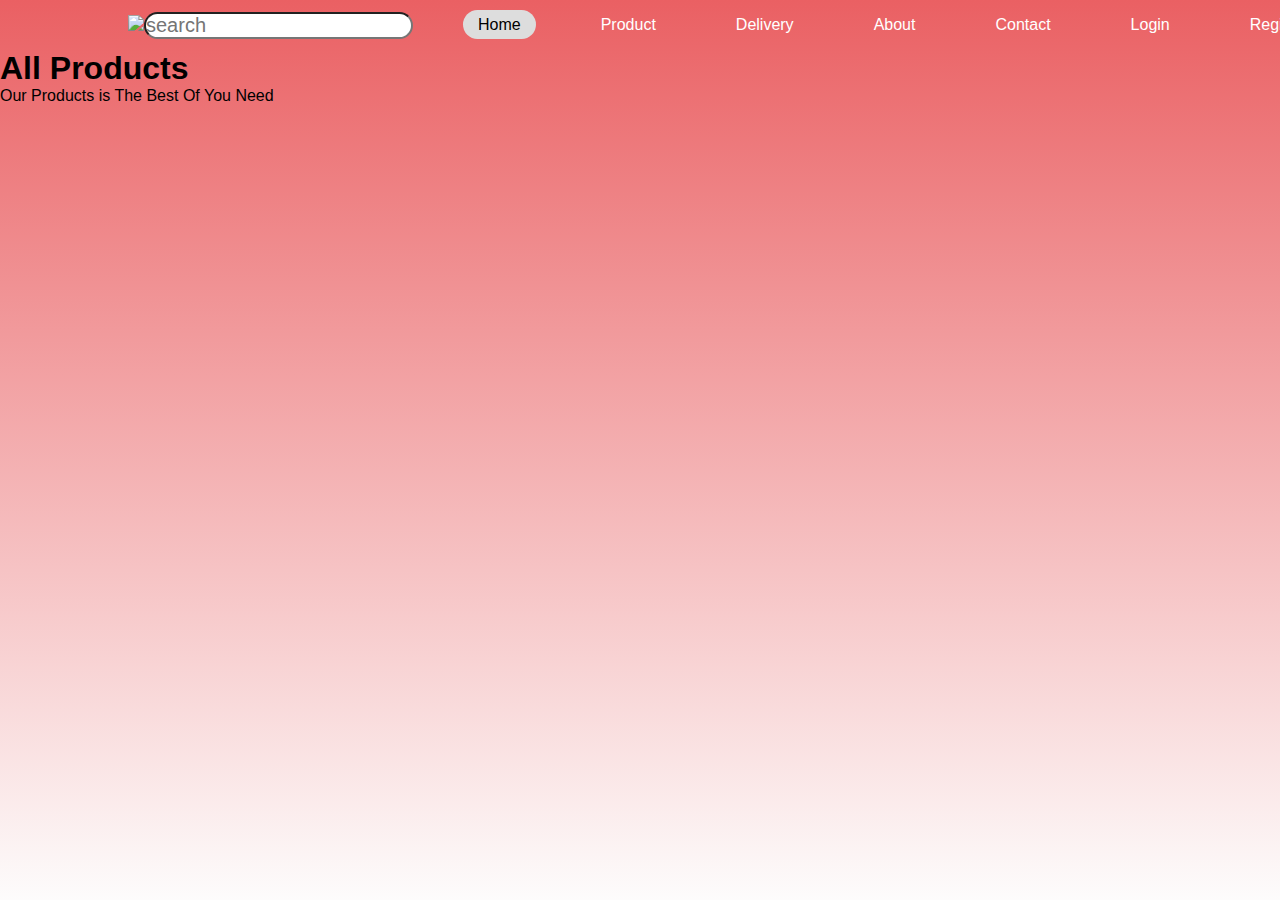
==== E-Commerce/index.html @ 5e14a649 "add the project" ====
<!DOCTYPE html>
<html lang="en">
<head>
    <meta charset="UTF-8">
    <meta name="viewport" content="width=device-width, initial-scale=1.0">
    <title>eCommerce</title>
          <!------------------loading---------------------->

     <link rel="stylesheet" href="css/loadingpage.css"> 
      <!------------------header   ---------------------->
      <link rel="stylesheet" href="style3.css">
      <link rel="stylesheet" href="style.css">
  <!------------------   footer---------------------->
      <link rel="stylesheet" href="footer.css" >
    <!--------------------bootstrap---------------------->
    
    <link href="https://cdn.jsdelivr.net/npm/bootstrap@5.2.1/dist/css/bootstrap.min.css" rel="stylesheet" integrity="sha384-iYQeCzEYFbKjA/T2uDLTpkwGzCiq6soy8tYaI1GyVh/UjpbCx/TYkiZhlZB6+fzT" crossorigin="anonymous">
    <script src="https://cdn.jsdelivr.net/npm/bootstrap@5.2.1/dist/js/bootstrap.bundle.min.js" integrity="sha384-u1OknCvxWvY5kfmNBILK2hRnQC3Pr17a+RTT6rIHI7NnikvbZlHgTPOOmMi466C8" crossorigin="anonymous"></script>
     
 
    <!------------------------fontawesome------------------------->
    <link rel="stylesheet" href="https://cdnjs.cloudflare.com/ajax/libs/font-awesome/6.2.0/css/all.min.css">
 <link rel="stylesheet" href="css/slider.css">  

</head>
<body onload="/*setTimeout(loadpage,1000)*/">      
		<!---loading page---------------------------------->
        <!---- 
	 
     <div id="loadpage_parts1">   
		</div>
		<div id="loadpage_parts2">
		</div>
		<div id="loadpage_parts3">
		</div>
		<div id="loadpage_parts4">
        </div>		 
			
		<script src="js/loadingpage.js"></script>
        --->
    
    <!----------------------header-------------------------------->
    <header id="header">
      
  </header>
    <!----------------slider------------------------------->
    <section id="section_slider">
   
    </section>
    <!-------------------------------------products------------------------------------------------>
    <section id="section_products" class="text-center m-5">
        <h1 >All Products</h1>
        <p  >
          Our Products is The Best Of You Need
         </p>
         <div class="  text-center">
          <div id="products" class="row  p-0 m-0 justify-content-center   ali">
     
           </div>
        </div>

      </section>
      <section id="one_product">

      </section>
<!----------------------------------------footer-------------------------------------------------->
 
     <footer id="footer">
    
    
     </footer>
    <script>
         
       
    /******************************************************var getdata***************/
            var xhttp= new XMLHttpRequest();
            xhttp.onreadystatechange=function(){
                if(this.readyState==4 && this.status==200)
                {
                      localStorage.setItem("myjson", this.responseText);
                }                
            }
          
            xhttp.open("GET","https://dummyjson.com/products",true);
            xhttp.send(); 


            let datajson=JSON.parse(localStorage.getItem("myjson"));
            console.log(datajson);
            
           /*************************header***************************/
           var header=    ` <div id='logoWrapper'>
          <img id='logo' src="http://www.userlogos.org/files/logos/ArkAngel06/Amazon.png" />
          </div>
          <input type="text" placeholder="search" class="inptext"/>
          <ul>
              
               <li><a href="#" class="active">Home</a></li>   
               <li><a href="#">Product</a></li>   
               <li><a href="#">Delivery</a></li>   
               <li><a href="#">About</a></li>    
               <li><a href="#">Contact</a></li>     
               <li><a href="#">Login</a></li>     
               <li><a href="#">Register</a></li>    
                  

              
          </ul>`;
          setheader=()=>{
            document.getElementById("header").innerHTML=header; 

          }
          setheader();

           /************************slider************************/
           var slider=`  <div id="slider" class="carousel slide" data-bs-ride="false">
            <div class="carousel-indicators">
              <button type="button" data-bs-target="#slider" data-bs-slide-to="0" class="active" aria-current="true" aria-label="Slide 1"></button>
              <button type="button" data-bs-target="#slider" data-bs-slide-to="1" aria-label="Slide 2"></button>
              <button type="button" data-bs-target="#slider" data-bs-slide-to="2" aria-label="Slide 3"></button>
              <button type="button" data-bs-target="#slider" data-bs-slide-to="3" aria-label="Slide 4"></button>

            </div>
            <div class="carousel-inner">
              <div class="carousel-item active">
                <img src="${datajson.products[1].thumbnail}" class="d-block w-100" alt="...">
                <div class="carousel-caption d-none d-md-block">
                  <h5>${datajson.products[1].title}</h5>
                  <p>${datajson.products[1].description}</p>
                </div>
              </div>
              <div class="carousel-item">
                <img src="${datajson.products[2].thumbnail}" class="d-block w-100" alt="...">
                <div class="carousel-caption d-none d-md-block">
                  <h5>${datajson.products[2].title}</h5>
                  <p>${datajson.products[2].description}</p>
                </div>
              </div>
              <div class="carousel-item">
                <img src="${datajson.products[3].thumbnail}" class="d-block w-100" alt="...">
                <div class="carousel-caption d-none d-md-block">
                  <h5>${datajson.products[3].title}</h5>
                  <p>${datajson.products[3].description}</p>
                </div>
              </div>
              <div class="carousel-item">
                <img src="${datajson.products[4].thumbnail}" class="d-block w-100" alt="...">
                <div class="carousel-caption d-none d-md-block">
                  <h5>${datajson.products[4].title}</h5>
                  <p>${datajson.products[4].description}</p>
                </div>
              </div>
            </div>
            <button class="carousel-control-prev" type="button" data-bs-target="#slider" data-bs-slide="prev">
              <span class="carousel-control-prev-icon" aria-hidden="true"></span>
              <span class="visually-hidden">Previous</span>
            </button>
            <button class="carousel-control-next" type="button" data-bs-target="#slider" data-bs-slide="next">
              <span class="carousel-control-next-icon" aria-hidden="true"></span>
              <span class="visually-hidden">Next</span>
            </button>
          </div>`;
          setslider=()=>{
            document.getElementById("section_slider").innerHTML=slider; 

          }
          setslider();
           /*************************products******************************/
           var items="";
           for(var i=0;i<24;i++){            
                    items+=`
                    <div class="col-sm-11 col-md-5 col-lg-3 my-1 ">
                <div class="card   text-light" style="width: 18rem;border: 0px; ">
                    <div class="card-header"style="background-color: #ff9900;">
                      ${datajson.products[i].title} 
                       </div>                                              
                      <div class="card-body m-0 p-0"  >
                        <img src="${datajson.products[i].thumbnail}" class="d-block      
                        alt="..." style="max-width:100%;max-height:10rem;">

                        <h1 class="card-title m-0 p-0"style="font-size:  1rem;"> 
                          <div class="price-eCommerce" > 
                            <div class="line-height-coin">${datajson.products[i].price}</div> 
                            <div class="line-height-integer">$</div> 
                              </div>
                        </h1>
                         
                           <p  class=" m-3"style="color:#3e4551; ">
                            <i class="fa-solid fa-cubes-stacked fa-3x"></i><span class"fs-3 " ><b> ${datajson.products[i].stock}  </b></span> left in stock
                            <br><br>
                         
                            <i class="fa-solid fa-star fa-3x"></i><span class"fs-3 " > <b> ${datajson.products[i].rating}% </b> </span> Rating
                            <br><br>
                           
                           </p>
                           <div class="card-header"style="background-color: #ff9900;" onclick="setpro(${i})">
                            <i class="fa-solid fa-cart-shopping fa-3x"></i> Add To Cart  
                           </div> 
                    </div>
     
                </div>
              </div> 
                    `;
  

           }
           setproducts=()=>{
            document.getElementById("products").innerHTML=items; 

           }
           setproducts();
           hideproducts=()=>{
            document.getElementById("products").innerHTML=""; 

           }
           /*************************footer********************************/
           var footer=`
           <div class="footer site-footer">
        <div class="container">
            <div class="row mb-5">
                <div class="col-md-3 mb-5">
                    <h2>
                        About us
                    </h2>
                    <p>
                        Lorem ipsum dolor sit amet consectetur adipisicing elit. 
                        Nemo officiis dolores et totam doloribus enim aut. Autem minima eius 
                        officia vero, error, cupiditate in commodi dolor dolorum hic assumenda consequuntur.
                    </p>
                    <p>
                        <a href="#">click here to learn more</a>
                    </p>
                </div>
                <div class="col md-3 mb-5">
                    <h2>Contact &amp;Adress    </h2>
                    <ul class="list unstyled footer-link">
                        <li class="d-flex">
                            <span class="me-3">Address:</span><span class="text-white">28 Aveunt Name,
                                city Name,Country Name here
                            </span>
                        </li>
                        <li class="d-flex">
                            <span class="me-3">Telphone:</span><span class="text-white">+20 115 6156165
                            </span>
                        </li>
                        <li class="d-flex">
                            <span class="me-3">Email:</span><span class="text-white">
                                Amazon@gmail.com
                            </span>
                        </li>
                    </ul>
                </div>
                <div class="col-md-3 mb-5">
                    <h2>Quik link</h2>
                    <ul class="list-unstayled footer-link">
                        <li><a href="#">About US</a></li>
                        <li><a href="#">Contact US</a></li>
    
                    </ul>
                </div>
                <div class="col-md-3">
                    <h2>Our Social Media</h2>
                    <ul class="list-unstyled footer-link d-flex">
                        <li><a href="#"><span class="bi bi-facebook m-2"></span></a></li>
                        <li><a href="#"><span class="bi bi-twitter m-2"></span></a></li>
                        <li><a href="#"><span class="bi bi-instagram text-danger m-2"></span></a></li>
                        <li><a href="#"><span class="bi bi-linkedin m-2"></span></a></li>
                        <li><a href="#"><span class="bi bi-youtube text-danger m-2"></span></a></li>
    
                    </ul>
                </div>
            </div>
            <div class="row">
                <div class="col-12 text md-center text-left">
                   <p>CopyRight <i class="bi bi-c-circle"></i> 2022</p>     
                </div>
            </div>
        </div>
    
      </div>
           `;
           setfooter=()=>{
            document.getElementById("footer").innerHTML=footer; 
           }
           setfooter();
           /*****************************one product**********************************************/
        
      setpro=(i)=>{  
         var pro=`
           <div class="container">
        <header>
            <a href="#"><img src="images/logo.png" class="logo"></a>
         <!--   <ul>
                
                     <li><a href="#">Home</a></li> 
                     <li><a href="#">Product</a></li>  
                    <li><a href="#">News</a></li> 
                    <li><a href="#">About</a></li> 
                    <li><a href="#">Contact</a></li> 
                        

                
            </ul>  -->
        </header>
        <div class="content">
            <div class="text">
                <h2>
                  ${datajson.products[i].title} 
                </h2>
                <p>
                  ${datajson.products[i].description}
                </p>
                <h1 class="card-title m-0 p-0"style="font-size:  1rem;"> 
                          <div class="price-eCommerce" > 
                            <div class="line-height-coin">${datajson.products[i].price}</div> 
                            <div class="line-height-integer">$</div> 
                              </div>
                        </h1>
                        <p  class=" m-3"style="color:#3e4551; ">
                            <i class="fa-solid fa-cubes-stacked fa-3x"></i><span class"fs-3 " ><b> ${datajson.products[i].stock}  </b></span> left in stock
                            <br><br>
                         
                            <i class="fa-solid fa-star fa-3x"></i><span class"fs-3 " > <b> ${datajson.products[i].rating}% </b> </span> Rating
                            <br><br>
                <a href="#" onclick="setproducts();hidepro()">All Products</a>
            </div>
            <div class="image">
                <img class="img" src="${datajson.products[i].thumbnail}" >
            </div>
        </div>    
    <div class="icons">
        <img onclick="phones(src);colors('#000')" src="${datajson.products[i].images[0]}">
        <img onclick="phones(src);colors('#247ec8')" src="${datajson.products[i].images[1]}">
        <img onclick="phones(src);colors('#1e1e1e')" src="${datajson.products[i].images[2]}">
        <img onclick="phones(src);colors('#c79b53')" src="${datajson.products[i].images[3]}">



    </div>   
    
    </div>

           `;
           hideproducts();
        document.getElementById("one_product").innerHTML=pro; 

      }
      //setpro();
      hidepro=()=>{
        document.getElementById("one_product").innerHTML=" "; 

      }
    </script>
      <script src="script.js"></script>
</body>
</html>
---- E-Commerce/css/loadingpage.css ----
/*//////////////loading ///////////////////////////////////*/
#loadpage_parts1
{
width:100%;
height:25%;
z-index:3000;
background-color:#131921;
position:fixed;
top:0%;
}
#loadpage_parts2
{
width:100%;
height:25%;
z-index:3000;
background-color:#131921;
position:fixed;
top:24%;
}
#loadpage_parts3
{
width:100%;
height:25%;
z-index:3000;
background-color:#131921;
position:fixed;
top:49%;
}
#loadpage_parts4
{
width:100%;
height:26%;
z-index:3000;
background-color:#131921;
position:fixed;
top:74%;
}
---- E-Commerce/style3.css ----
*{
    margin: 0;
    padding: 0;
}
body{
    background: linear-gradient(rgb(234, 96, 99),rgb(253, 252, 252));
height: 100vh;
font-family: 'Courier New', Courier, monospace;
}
.topHalf{
  display: flex;
  align-items: center;
  margin: 20px;
  justify-content: space-between;
}
a{
    text-decoration: none;
    color: white;
}
header{
    display: flex;
    justify-content: space-between;
    align-items: center;
    margin: 25px;
    height: 50px;
}
header .inptext{
 font-size: 20px; 
 margin-right:10px;
 border-radius: 20px;
 
}
header ul{
    display: flex;
    justify-content: center;
    align-items: center;
    list-style: none;
    text-decoration: none;
    color: #ddd;
}
header ul li{
    margin-left: 30px;
}
header ul li a{
    padding: 6px 15px;
    list-style: none;
}
header ul li a:hover,.active{
    border-radius: 15px;
    
    background-color: #ddd;
  color: black;
}
---- E-Commerce/style.css ----
*{
    padding: 0;
    margin: 0;
    font-family: sans-serif;
}
.container{
    background-color: black;
    min-width: 100vh;
    width: 100%;
    overflow: hidden;
    position: relative;
}
header{
    display: flex;
    justify-content: space-between;
width: 80%;
margin: auto;
align-items: center;    
}
.logo{
    width: 40px;
}
ul li{
    display: inline-block;
}
ul li a{
    color:#fff;
    text-decoration: none;
    margin: 0 10px;
}
/* content */
.content{
    display: flex;
    justify-content: space-between;
    align-items: center;
    width: 80%;
    margin: auto;
    overflow: hidden;

}
.content .text{
    width: 40%;
    color: #fff;
}
.content .text h2{
    font-size: 40px;
    text-transform: uppercase;

}
.content .text p{
    font-size: 18px;
    margin: 20px 0;
}
.content .text a{
    text-decoration: none;
    background-color: #fff;
    color: black;
    padding: 8px 15px;
    border-radius:20px ;
}
.content .image{
    width: 30%;

}

.content .image img{
width: auto;
}
.icons{
    position: absolute;
    bottom: 20px;
    left: 50%;
    transform: translateX(-50%);
}
.icons img{
    width: 50px;
    transition: 0.5s;
    cursor: pointer;
}
.icons img:hover{
    transform: scale(1.2);
}
---- E-Commerce/footer.css ----
/* footer section */
.section-subscribe{
padding: 5em 0;
}
.form-control{
    outline: none;
    box-shadow: none!important;
    height: 50px;
}
.form-control:focus{
    box-shadow: 0 3px 10px -2px rgba(0, 0, 0, .2)!important;
}   
.form-control:focus,.form-control:active{
    outline: none;
}
.btn{
    box-shadow: 0 3px 10px -2px rgba(0, 0, 0, .2)!important;
}
.btn.btn-secondary{
    color: #fff;
    border-width: 2px ;
    background: #bc5148;
    border-color: #bc5148;
    padding: 10px;
}
.heading{
    color: black;
}
.site-footer{
    padding: 5em 0;
    background: #212020d6;
    font-size: 14px;
    color: #fffcfc;

}
.site-footer p:last-child{
    margin-bottom: 0;
}
.site-footer a{
    color: #ffc017;
    border-bottom: 1px;


}
.site-footer a:hover{
color: #fff;
border-bottom: 1px solid rgba(255, 255, 255, 0.2);
}
.site-footer h2{
    font-size: 22px;
    margin-bottom: 28px;
    letter-spacing: .05em;
    color: #fff;
}
.site-footer .footer-link li{
    line-height: 1.5;
    margin-bottom: 15px;
}
.footer-social a{
    line-height: 0;
    border-radius: 50%;
    margin: 0 5px 5px 0;
    border: 1px solid rgba(255, 255, 255, 0.1);
    width: 30px;
    height: 30px;
    text-align: center;
    display: inline-block;
}
.footer-social a:hover{
    background: #fff;
    border-color:#fff ;
    color: black;
}
.footer-social .fa{
    margin-top: 6px;
}
---- E-Commerce/css/slider.css ----
.carousel .carousel-indicators button {
    width: 10px;
   height: 10px;
   border-radius: 100%;
 }
 .carousel img{
    max-height: 400px;
 }

 /***************************************************/
 .price-eCommerce{
   display:flex;
   font-size:  2rem;
   font-weight: bold;
 justify-content: center;      background-image: linear-gradient(white, #ededed );
    
   color: black;
}
.line-height-coin{
   line-height: 2;
    align-self: center;   
}
.line-height-integer{
   line-height: 1;
   font-size: 7rem;
   align-self: center; 
}
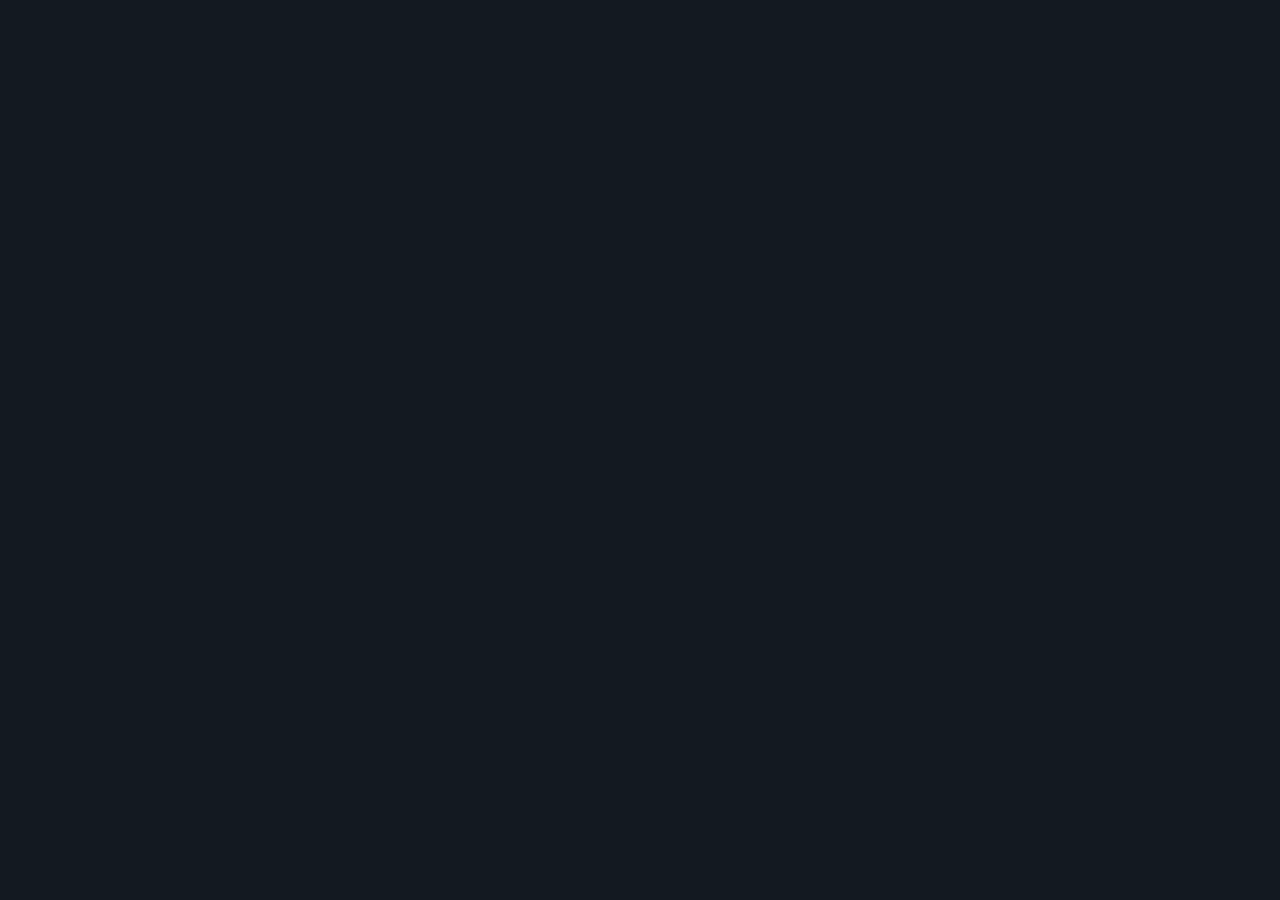
==== commit 556b0d39: "update" ====
--- a/E-Commerce/index.html
+++ b/E-Commerce/index.html
@@ -4,28 +4,29 @@
     <meta charset="UTF-8">
     <meta name="viewport" content="width=device-width, initial-scale=1.0">
     <title>eCommerce</title>
+     <!--------------------bootstrap---------------------->
+    
+     <link href="https://cdn.jsdelivr.net/npm/bootstrap@5.2.1/dist/css/bootstrap.min.css" rel="stylesheet" integrity="sha384-iYQeCzEYFbKjA/T2uDLTpkwGzCiq6soy8tYaI1GyVh/UjpbCx/TYkiZhlZB6+fzT" crossorigin="anonymous">
+     <script src="https://cdn.jsdelivr.net/npm/bootstrap@5.2.1/dist/js/bootstrap.bundle.min.js" integrity="sha384-u1OknCvxWvY5kfmNBILK2hRnQC3Pr17a+RTT6rIHI7NnikvbZlHgTPOOmMi466C8" crossorigin="anonymous"></script>
+      
+  
           <!------------------loading---------------------->
 
      <link rel="stylesheet" href="css/loadingpage.css"> 
       <!------------------header   ---------------------->
-      <link rel="stylesheet" href="style3.css">
-      <link rel="stylesheet" href="style.css">
+      <link rel="stylesheet" href="css/style3.css">
+      <link rel="stylesheet" href="css/style.css">
   <!------------------   footer---------------------->
-      <link rel="stylesheet" href="footer.css" >
-    <!--------------------bootstrap---------------------->
-    
-    <link href="https://cdn.jsdelivr.net/npm/bootstrap@5.2.1/dist/css/bootstrap.min.css" rel="stylesheet" integrity="sha384-iYQeCzEYFbKjA/T2uDLTpkwGzCiq6soy8tYaI1GyVh/UjpbCx/TYkiZhlZB6+fzT" crossorigin="anonymous">
-    <script src="https://cdn.jsdelivr.net/npm/bootstrap@5.2.1/dist/js/bootstrap.bundle.min.js" integrity="sha384-u1OknCvxWvY5kfmNBILK2hRnQC3Pr17a+RTT6rIHI7NnikvbZlHgTPOOmMi466C8" crossorigin="anonymous"></script>
-     
- 
+      <link rel="stylesheet" href="css/footer.css" >
+   
     <!------------------------fontawesome------------------------->
     <link rel="stylesheet" href="https://cdnjs.cloudflare.com/ajax/libs/font-awesome/6.2.0/css/all.min.css">
  <link rel="stylesheet" href="css/slider.css">  
 
 </head>
-<body onload="/*setTimeout(loadpage,1000)*/">      
+<body onload="setTimeout(loadpage,1000)">      
 		<!---loading page---------------------------------->
-        <!---- 
+       
 	 
      <div id="loadpage_parts1">   
 		</div>
@@ -37,12 +38,12 @@
         </div>		 
 			
 		<script src="js/loadingpage.js"></script>
-        --->
+        
     
     <!----------------------header-------------------------------->
-    <header id="header">
-      
-  </header>
+    <header id="header"  class="container">
+             
+    </header>
     <!----------------slider------------------------------->
     <section id="section_slider">
    
@@ -89,31 +90,26 @@
             console.log(datajson);
             
            /*************************header***************************/
-           var header=    ` <div id='logoWrapper'>
+           var header= `
+          <div id='logoWrapper'>
           <img id='logo' src="http://www.userlogos.org/files/logos/ArkAngel06/Amazon.png" />
           </div>
           <input type="text" placeholder="search" class="inptext"/>
           <ul>
               
                <li><a href="#" class="active">Home</a></li>   
-               <li><a href="#">Product</a></li>   
-               <li><a href="#">Delivery</a></li>   
-               <li><a href="#">About</a></li>    
-               <li><a href="#">Contact</a></li>     
-               <li><a href="#">Login</a></li>     
-               <li><a href="#">Register</a></li>    
+               <li><a href="#products">Product</a></li>   
+               <li><a href="pages/login.html">Login</a></li>     
+               <li><a href="pages/register.html">Register</a></li>    
                   
 
               
           </ul>`;
-          setheader=()=>{
-            document.getElementById("header").innerHTML=header; 
-
-          }
-          setheader();
+          document.getElementById("header").innerHTML=header; 
 
            /************************slider************************/
-           var slider=`  <div id="slider" class="carousel slide" data-bs-ride="false">
+           var slider=` 
+            <div id="slider" class="carousel slide" data-bs-ride="false">
             <div class="carousel-indicators">
               <button type="button" data-bs-target="#slider" data-bs-slide-to="0" class="active" aria-current="true" aria-label="Slide 1"></button>
               <button type="button" data-bs-target="#slider" data-bs-slide-to="1" aria-label="Slide 2"></button>
@@ -160,14 +156,11 @@
               <span class="visually-hidden">Next</span>
             </button>
           </div>`;
-          setslider=()=>{
-            document.getElementById("section_slider").innerHTML=slider; 
-
-          }
-          setslider();
+          document.getElementById("section_slider").innerHTML=slider; 
+
            /*************************products******************************/
            var items="";
-           for(var i=0;i<24;i++){            
+           for(var i=0;i<30;i++){            
                     items+=`
                     <div class="col-sm-11 col-md-5 col-lg-3 my-1 ">
                 <div class="card   text-light" style="width: 18rem;border: 0px; ">
@@ -279,29 +272,15 @@
     
       </div>
            `;
-           setfooter=()=>{
+           
             document.getElementById("footer").innerHTML=footer; 
-           }
-           setfooter();
-           /*****************************one product**********************************************/
+           
+            /*****************************one product**********************************************/
         
       setpro=(i)=>{  
          var pro=`
            <div class="container">
-        <header>
-            <a href="#"><img src="images/logo.png" class="logo"></a>
-         <!--   <ul>
-                
-                     <li><a href="#">Home</a></li> 
-                     <li><a href="#">Product</a></li>  
-                    <li><a href="#">News</a></li> 
-                    <li><a href="#">About</a></li> 
-                    <li><a href="#">Contact</a></li> 
-                        
-
-                
-            </ul>  -->
-        </header>
+       
         <div class="content">
             <div class="text">
                 <h2>
@@ -351,6 +330,6 @@
 
       }
     </script>
-      <script src="script.js"></script>
+      <script src="js/script.js"></script>
 </body>
 </html>--- a/E-Commerce/css/style3.css
+++ b/E-Commerce/css/style3.css
@@ -0,0 +1,59 @@
+
+ *{
+    margin: 0;
+    padding: 0;
+}
+body{
+ height: 100vh;
+font-family: 'Courier New', Courier, monospace;
+}
+.topHalf{
+  display: flex;
+  align-items: center;
+  margin: 20px;
+  justify-content: space-between;
+}
+a{
+    text-decoration: none;
+    color: white;
+}
+header{
+    display: flex;
+    justify-content: space-between;
+    align-items: center;
+    margin: 25px;
+    height: 50px;
+}
+header .inptext{
+ font-size: 20px; 
+ margin-right:10px;
+ border-radius: 20px;
+ 
+}
+header ul{
+    display: flex;
+    justify-content: center;
+    align-items: center;
+    list-style: none;
+    text-decoration: none;
+    color: #ddd;
+}
+header ul li{
+    margin-left: 30px;
+}
+header ul li a{
+    padding: 6px 15px;
+    list-style: none;
+}
+header ul li a:hover,.active{
+    border-radius: 15px;
+    
+    background-color: #ddd;
+  color: black;
+}
+
+
+
+
+  
+  --- a/E-Commerce/css/style.css
+++ b/E-Commerce/css/style.css
@@ -0,0 +1,84 @@
+*{
+    padding: 0;
+    margin: 0;
+    font-family: sans-serif;
+}
+.container{
+    background-color: black;
+    min-width: 100vh;
+    width: 100%;
+    overflow: hidden;
+    position: relative;
+}
+header{
+    display: flex;
+    justify-content: space-between;
+width: 100%;
+margin: auto;
+align-items: center;  
+border-radius: 5px;  
+}
+.logo{
+    width: 40px;
+    max-height:80%;
+}
+ul li{
+    display: inline-block;
+}
+ul li a{
+    color:#fff;
+    text-decoration: none;
+    margin: 0 10px;
+}
+/* content */
+.content{
+    display: flex;
+    justify-content: space-between;
+    align-items: center;
+    width: 80%;
+    margin: auto;
+    overflow: hidden;
+
+}
+.content .text{
+    width: 40%;
+    color: #fff;
+}
+.content .text h2{
+    font-size: 40px;
+    text-transform: uppercase;
+
+}
+.content .text p{
+    font-size: 18px;
+    margin: 20px 0;
+}
+.content .text a{
+    text-decoration: none;
+    background-color: #fff;
+    color: black;
+    padding: 8px 15px;
+    border-radius:20px ;
+}
+.content .image{
+    width: 30%;
+
+}
+
+.content .image img{
+width: auto;
+}
+.icons{
+    position: absolute;
+    bottom: 20px;
+    left: 50%;
+    transform: translateX(-50%);
+}
+.icons img{
+    width: 50px;
+    transition: 0.5s;
+    cursor: pointer;
+}
+.icons img:hover{
+    transform: scale(1.2);
+}--- a/E-Commerce/css/footer.css
+++ b/E-Commerce/css/footer.css
@@ -0,0 +1,72 @@
+/* footer section */
+.section-subscribe{
+padding: 5em 0;
+}
+.form-control{
+    outline: none;
+    box-shadow: none!important;
+    height: 50px;
+}
+.form-control:focus{
+    box-shadow: 0 3px 10px -2px rgba(0, 0, 0, .2)!important;
+}   
+.form-control:focus,.form-control:active{
+    outline: none;
+}
+.btn{
+    box-shadow: 0 3px 10px -2px rgba(0, 0, 0, .2)!important;
+}
+.btn.btn-secondary{
+    color: #fff;
+    border-width: 2px ;
+    background: #bc5148;
+    border-color: #bc5148;
+    padding: 10px;
+}
+ 
+.site-footer{
+    padding: 5em 0;
+     font-size: 14px;
+    color: #fffcfc;
+
+}
+.site-footer p:last-child{
+    margin-bottom: 0;
+}
+.site-footer a{
+    color: #ffc017;
+    border-bottom: 1px;
+
+
+}
+.site-footer a:hover{
+color: #fff;
+border-bottom: 1px solid rgba(255, 255, 255, 0.2);
+}
+.site-footer h2{
+    font-size: 22px;
+    margin-bottom: 28px;
+    letter-spacing: .05em;
+    color: #fff;
+}
+.site-footer .footer-link li{
+    line-height: 1.5;
+    margin-bottom: 15px;
+}
+.footer-social a{
+    line-height: 0;
+    border-radius: 50%;
+    margin: 0 5px 5px 0;
+    border: 1px solid rgba(255, 255, 255, 0.1);
+    width: 30px;
+    height: 30px;
+    text-align: center;
+    display: inline-block;
+}
+.footer-social a:hover{
+    background: #fff;
+    border-color:#fff ;
+ }
+.footer-social .fa{
+    margin-top: 6px;
+}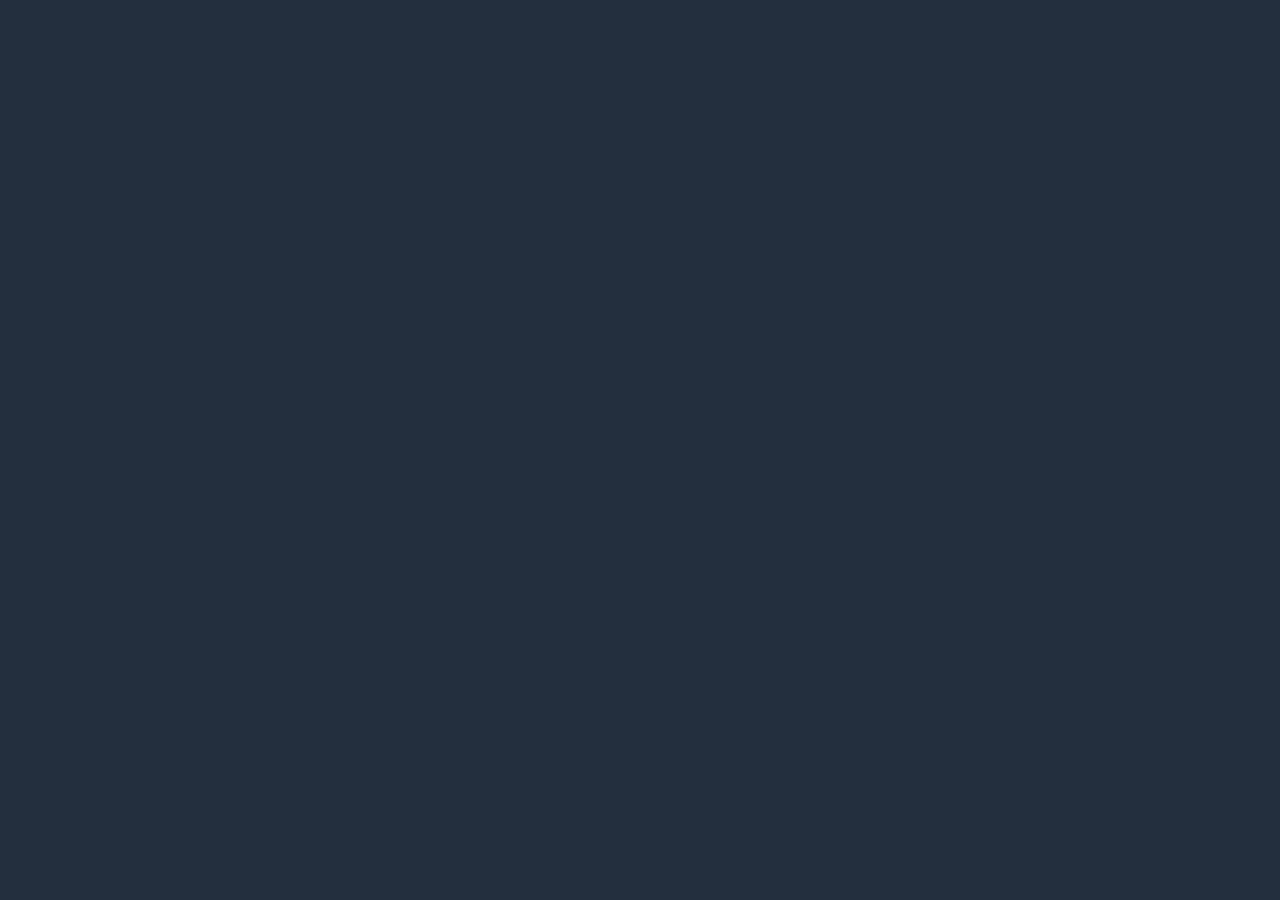
==== commit e85576e7: "update verion 4" ====
--- a/E-Commerce/index.html
+++ b/E-Commerce/index.html
@@ -8,25 +8,46 @@
     
      <link href="https://cdn.jsdelivr.net/npm/bootstrap@5.2.1/dist/css/bootstrap.min.css" rel="stylesheet" integrity="sha384-iYQeCzEYFbKjA/T2uDLTpkwGzCiq6soy8tYaI1GyVh/UjpbCx/TYkiZhlZB6+fzT" crossorigin="anonymous">
      <script src="https://cdn.jsdelivr.net/npm/bootstrap@5.2.1/dist/js/bootstrap.bundle.min.js" integrity="sha384-u1OknCvxWvY5kfmNBILK2hRnQC3Pr17a+RTT6rIHI7NnikvbZlHgTPOOmMi466C8" crossorigin="anonymous"></script>
-      
-  
+         <!------------------------fontawesome------------------------->
+     <link rel="stylesheet" href="https://cdnjs.cloudflare.com/ajax/libs/font-awesome/6.2.0/css/all.min.css">
+
           <!------------------loading---------------------->
 
      <link rel="stylesheet" href="css/loadingpage.css"> 
       <!------------------header   ---------------------->
-      <link rel="stylesheet" href="css/style3.css">
-      <link rel="stylesheet" href="css/style.css">
+  <link rel="stylesheet" href="css/cart.css">
+  <link rel="stylesheet" href="css/style.css">
+
+  <!-- <script defer src="js/cart.js"></script> -->
   <!------------------   footer---------------------->
-      <link rel="stylesheet" href="css/footer.css" >
    
-    <!------------------------fontawesome------------------------->
-    <link rel="stylesheet" href="https://cdnjs.cloudflare.com/ajax/libs/font-awesome/6.2.0/css/all.min.css">
+ 
  <link rel="stylesheet" href="css/slider.css">  
-
+<style>body{
+    scroll-behavior: smooth;
+    background-color: #eaeded!important;
+ 
+}
+.card-btn{
+  cursor: pointer;
+}
+.zoom {
+  padding: 0px;
+  border: solid 1px black;
+  border-radius: 5px; 
+  transition: transform .2s; /* Animation */
+ width: 100%;
+ height: 100;
+  margin: 0 auto;
+}
+.zoom:hover {
+  transform: scale(1.2); /* (150% zoom - Note: if the zoom is too large, it will go outside of the viewport) */
+}
+</style>
 </head>
-<body onload="setTimeout(loadpage,1000)">      
+<body onload=" setTimeout(loadpage,1000) ">      
 		<!---loading page---------------------------------->
-       
+   <!--  -->   
 	 
      <div id="loadpage_parts1">   
 		</div>
@@ -38,19 +59,122 @@
         </div>		 
 			
 		<script src="js/loadingpage.js"></script>
+         
+    
+    <!----------------------header-------------------------------->
+    <div id="totoal_cart"class="cart">
+      <!--    <h2 class="card-title">your cart</h2>
+        <div class="cart-content">
+            <div class="cart-box">
+                <img src="img/product2.jpg" alt="" class="cart-img">
+                <div class="detail-box">
+                    <div class="cart-product-title">Earbuds</div>
+                    <div class="cart-price">$25</div>
+                    <input type="number" value="1"min=0 class="cart-quantity">
+                </div>
+                  <i class="fa-solid fa-circle-xmark"   id="close-cart"></i>
+            </div>
+        </div>
+         <div class="total">
+            <div class="total-title">Total = $</div>
+            <div id="total-price""class="total-price">0</div>
+        </div>
+         <button type="button" class="btn-buy">Buy Now</button>  -->
+      </div>
+    <header>
+
+      <nav class="navbar navbar-expand-sm navbar-dark bg-dark">
+        <div class="container-fluid">
+          <a class="navbar-brand col-1" href="#"><img src="images/Amazon_logo.svg" width="100px" alt=""></a>
+          <a class="navbar-brand col-1" href="#"> <i class="fa-solid fa-location-dot"></i>  Egypt</a>
+
+          <button class="navbar-toggler " type="button" data-bs-toggle="collapse" data-bs-target="#mynavbar">
+            <span class="navbar-toggler-icon">   </span>
+          </button>
+          <form class="d-flex col-4 " style="min-width: 40%!important;" >
+            <input list="browsers" class="form-control me-2 " type="text" placeholder="Search" onchange="fillproducts(this.value);setproducts();location.href='#section_products';">
+            <datalist id="browsers">
+              <option value="smartphones">
+              <option value="laptops">
+              <option value="groceries">
+              <option value="skincare">
+              <option value="fragrances">
+              <option value="home-decoration">
+            </datalist>
+            <button class="btn btn-warning " type="button"  onclick="location.href='#section_products';"><i class="fa-solid fa-magnifying-glass"></i></button>
+          </form>
+     
+          
+          <div class="collapse navbar-collapse col-2" id="mynavbar">
+            <ul class="navbar-nav me-auto col-12">
+              
+              <li class="nav-item col-8">
+                <a class="nav-link logo" href="javascript:void(0)" style="color: white;" id="cart-icon">
+                    <i class="fa-solid fa-cart-shopping col-1 h-30 mx-3  bx bx-shopping-bag bx bx-shopping-bag" >
+                      
+                    </i>
+                    $<span id="cart_value">0</span>
+               </a>
         
-    
-    <!----------------------header-------------------------------->
-    <header id="header"  class="container">
-             
+              </li>
+          
+            </ul>
+            
+          </div>
+          <a class="navbar-brand col-1 m-0 p-0" href="pages/login.html">   Login </a> ||
+           
+          <a class="navbar-brand col-1 m-0 p-0" href="pages/register.html">   Register</a>
+        </div>
+      </nav>
+      
+     
     </header>
+   
+    <style>
+      nav div a,nav div ul li a{
+        color: white!important;font-weight: bold; 
+
+      }
+    </style>
+<nav class="navbar navbar-expand-sm  " style="color: white!important;background-color: #232f3e; ">
+  <div class="container-fluid">
+    <a class="navbar-brand" href="#section_products" onclick="fillproducts('All');setproducts()">All</a>
+    <button class="navbar-toggler" type="button" data-bs-toggle="collapse" data-bs-target="#mynavbar">
+      <span class="navbar-toggler-icon"></span>
+    </button>
+    <div class="collapse navbar-collapse" id="mynavbar" >
+      <ul class="navbar-nav me-auto">
+        <li class="nav-item">
+          <a class="nav-link" href="#section_products" onclick="fillproducts('smartphones');setproducts()">smartphones</a>
+        </li>
+        <li class="nav-item">
+          <a class="nav-link" href="#section_products"onclick="fillproducts('laptops');setproducts()">laptops</a>
+        </li>
+        <li class="nav-item">
+          <a class="nav-link" href="#section_products"onclick="fillproducts('groceries');setproducts()">groceries</a>
+        </li>      
+        <li class="nav-item">
+          <a class="nav-link" href="#section_products"onclick="fillproducts('skincare');setproducts()">skincare</a>
+        </li>
+        <li class="nav-item">
+          <a class="nav-link" href="#section_products"onclick="fillproducts('fragrances');setproducts()">fragrances</a>
+        </li>
+        <li class="nav-item">
+          <a class="nav-link" href="#section_products"onclick="fillproducts('home-decoration');setproducts()">home decoration</a>
+        </li>
+      </ul>
+      
+    </div>
+  </div>
+</nav>
+
     <!----------------slider------------------------------->
     <section id="section_slider">
    
     </section>
     <!-------------------------------------products------------------------------------------------>
     <section id="section_products" class="text-center m-5">
-        <h1 >All Products</h1>
+        <h1 >The Products</h1>
         <p  >
           Our Products is The Best Of You Need
          </p>
@@ -66,13 +190,12 @@
       </section>
 <!----------------------------------------footer-------------------------------------------------->
  
-     <footer id="footer">
+     <footer id="footer" style="background-color:#232f3e ;color:white!important; ">
     
     
      </footer>
     <script>
-         
-       
+          
     /******************************************************var getdata***************/
             var xhttp= new XMLHttpRequest();
             xhttp.onreadystatechange=function(){
@@ -90,22 +213,6 @@
             console.log(datajson);
             
            /*************************header***************************/
-           var header= `
-          <div id='logoWrapper'>
-          <img id='logo' src="http://www.userlogos.org/files/logos/ArkAngel06/Amazon.png" />
-          </div>
-          <input type="text" placeholder="search" class="inptext"/>
-          <ul>
-              
-               <li><a href="#" class="active">Home</a></li>   
-               <li><a href="#products">Product</a></li>   
-               <li><a href="pages/login.html">Login</a></li>     
-               <li><a href="pages/register.html">Register</a></li>    
-                  
-
-              
-          </ul>`;
-          document.getElementById("header").innerHTML=header; 
 
            /************************slider************************/
            var slider=` 
@@ -160,34 +267,47 @@
 
            /*************************products******************************/
            var items="";
-           for(var i=0;i<30;i++){            
-                    items+=`
+           let all_category=new Set();
+           for(let item of datajson.products)
+           {
+            all_category.add(item.category)
+           }
+           fillproducts=(category)=>{ 
+            items="";
+            if(all_category.has(category)||category=="All")
+            {
+                        for(var i=0;i<30;i++){  
+              if(datajson.products[i].category==category||category=="All")
+              {
+                items+=`
                     <div class="col-sm-11 col-md-5 col-lg-3 my-1 ">
                 <div class="card   text-light" style="width: 18rem;border: 0px; ">
-                    <div class="card-header"style="background-color: #ff9900;">
+                    <div class="card-header"style="background-color: #37475a;">
                       ${datajson.products[i].title} 
                        </div>                                              
-                      <div class="card-body m-0 p-0"  >
-                        <img src="${datajson.products[i].thumbnail}" class="d-block      
-                        alt="..." style="max-width:100%;max-height:10rem;">
+                      <div class=" card-body m-0 p-0"  >
+                        <img src="${datajson.products[i].thumbnail}" class="d-block zoom "  alt="..." style="max-width:100%;height:10rem;">
 
                         <h1 class="card-title m-0 p-0"style="font-size:  1rem;"> 
                           <div class="price-eCommerce" > 
-                            <div class="line-height-coin">${datajson.products[i].price}</div> 
-                            <div class="line-height-integer">$</div> 
+                            <div class="line-height-coin"style="color:red">${datajson.products[i].price}</div> 
+                            <div class=" fa-2x"style="color:red" >$</div> 
                               </div>
                         </h1>
+                        <div class="card-header card-btn"style="border-radius:5px;background-color: #079adf;" onclick="setpro(${i})">
+                             <i class="fa-solid fa-eye fa-1x"></i> <b>Show Details </b> 
+                           </div> 
+                           <p  class=" m-3"style="color:#3e4551; ">
+                            <i class="fa-solid fa-cubes-stacked 1x"></i><span class"fs-3 " ><b> ${datajson.products[i].stock}  </b></span> left in stock
+                            <br> 
                          
-                           <p  class=" m-3"style="color:#3e4551; ">
-                            <i class="fa-solid fa-cubes-stacked fa-3x"></i><span class"fs-3 " ><b> ${datajson.products[i].stock}  </b></span> left in stock
-                            <br><br>
-                         
-                            <i class="fa-solid fa-star fa-3x"></i><span class"fs-3 " > <b> ${datajson.products[i].rating}% </b> </span> Rating
-                            <br><br>
+                            <i class="fa-solid fa-star 1x"></i><span class"fs-3 " > <b> ${datajson.products[i].rating}% </b> </span> Rating
+                            <br> 
                            
                            </p>
-                           <div class="card-header"style="background-color: #ff9900;" onclick="setpro(${i})">
-                            <i class="fa-solid fa-cart-shopping fa-3x"></i> Add To Cart  
+                          
+                           <div class="card-header card-btn"style="background-color: #ff9900;" onclick="add_to_cart(${i})">
+                            <i class="fa-solid fa-cart-shopping fa-2x"></i> Add To Cart  
                            </div> 
                     </div>
      
@@ -195,9 +315,18 @@
               </div> 
                     `;
   
+              }       
+                  
 
            }
-           setproducts=()=>{
+              
+            }else{
+              items=`<h1 style="color:red">${category} Not found</h1>`;
+            }
+
+           }
+           fillproducts("All");
+          setproducts=()=>{
             document.getElementById("products").innerHTML=items; 
 
            }
@@ -286,37 +415,42 @@
                 <h2>
                   ${datajson.products[i].title} 
                 </h2>
+                <div class="image">
+                <img class="img" style="width:100%;height:auto; border-radius:20px " src="${datajson.products[i].thumbnail}" >
+            </div>
+            <!--
+            <div class="icons">
+            <img onclick="phones(${datajson.products[i].images[0]}); src="${datajson.products[i].images[0]}">
+            <img onclick="phones(${datajson.products[i].images[1]}); src="${datajson.products[i].images[1]}">
+            <img onclick="phones(${datajson.products[i].images[2]}); src="${datajson.products[i].images[2]}">
+            <img onclick="phones(${datajson.products[i].images[3]}); src="${datajson.products[i].images[3]}">
+            </div>   
+            -->
                 <p>
                   ${datajson.products[i].description}
                 </p>
                 <h1 class="card-title m-0 p-0"style="font-size:  1rem;"> 
                           <div class="price-eCommerce" > 
                             <div class="line-height-coin">${datajson.products[i].price}</div> 
-                            <div class="line-height-integer">$</div> 
+                            <div class="fa-1x">$</div> 
                               </div>
                         </h1>
                         <p  class=" m-3"style="color:#3e4551; ">
-                            <i class="fa-solid fa-cubes-stacked fa-3x"></i><span class"fs-3 " ><b> ${datajson.products[i].stock}  </b></span> left in stock
+                            <i class="fa-solid fa-cubes-stacked 1x"></i><span class"fs-3 " ><b> ${datajson.products[i].stock}  </b></span> left in stock
                             <br><br>
                          
-                            <i class="fa-solid fa-star fa-3x"></i><span class"fs-3 " > <b> ${datajson.products[i].rating}% </b> </span> Rating
+                            <i class="fa-solid fa-star 1x"></i><span class"fs-3 " > <b> ${datajson.products[i].rating}% </b> </span> Rating
                             <br><br>
-                <a href="#" onclick="setproducts();hidepro()">All Products</a>
-            </div>
-            <div class="image">
-                <img class="img" src="${datajson.products[i].thumbnail}" >
-            </div>
+                            <div class="card-header card-btn"style="background-color: #ff9900;" onclick="add_to_cart(${i})">
+                            <i class="fa-solid fa-cart-shopping fa-2x"></i> Add To Cart  
+                           </div> 
+                            <br><br>
+                           <a href="#" onclick="setproducts();hidepro()">All Products</a>
+                           <br><br>
+            </div>
+           
         </div>    
-    <div class="icons">
-        <img onclick="phones(src);colors('#000')" src="${datajson.products[i].images[0]}">
-        <img onclick="phones(src);colors('#247ec8')" src="${datajson.products[i].images[1]}">
-        <img onclick="phones(src);colors('#1e1e1e')" src="${datajson.products[i].images[2]}">
-        <img onclick="phones(src);colors('#c79b53')" src="${datajson.products[i].images[3]}">
-
-
-
-    </div>   
-    
+  
     </div>
 
            `;
@@ -329,7 +463,107 @@
         document.getElementById("one_product").innerHTML=" "; 
 
       }
+
+       /*****************************************************************************/
+       let cart_value=document.getElementById('cart_value');
+          let cart_map=new Map();
+          /****************/
+          let total_cart="";
+          let total_cart_body="";
+          let total_price=0;
+          /*******************/
+           show_cart=()=>{
+            let total_cart_header= `   <h2 class="card-title">your cart</h2> 
+             <div class="cart-content"> 
+              <div class="cart-box">`;
+            total_cart_body="";
+         for (const [key,value] of cart_map.entries())  
+                   {         
+                     console.log( `${key} , ${value} ` );
+                  
+           total_price+=(datajson.products[key].price*value); 
+            total_cart_body+=`   
+                  <br>   
+                
+                   
+                        <img src="${datajson.products[key].thumbnail}" alt="" class="cart-img">
+                        <div class="detail-box">
+                            <div class="cart-product-title">${datajson.products[key].title}</div>
+                            <div class="cart-price">$${datajson.products[key].price}</div>
+                            <input type="number" onchange="update_cart(value,${key})" value="${value}"min=0 class="cart-quantity">
+                  </div>
+                       `;
+          }
+        
+                let total_cart_footer=` 
+                <!-- remove cart 
+                         <i class="fa-solid fa-circle-xmark"   id="close-cart"></i>-->
+                    </div>
+                </div>
+                 <!-- total -->
+                <div class="total">
+                    <div class="total-title">Total = $</div>
+                    <div id="total-price""class="total-price">${total_price}</div>
+                </div>
+                <!-- buy but -->
+                <button type="button" class="btn-buy">Buy Now</button>`;
+                total_cart=total_cart_header+total_cart_body+total_cart_footer;
+                document.getElementById("totoal_cart").innerHTML= total_cart;
+
+          }
+          show_cart();
+          /*********************/
+         add_to_cart=(i)=>{
+          if(cart_map.has(i) )
+          {
+            let counter=cart_map.get(i)+1;
+            cart_map.set(i,counter)
+          }
+          else{
+            cart_map.set(i,1)
+          }
+          total_price=0;
+          for (const [key,value] of cart_map.entries())  
+                   {         
+                    // console.log( `${key} , ${value} ` );
+
+            total_price+=(datajson.products[key].price*value);
+          }
+          show_cart();
+          document.getElementById("total-price").innerHTML= total_price/2;
+         document.getElementById("cart_value").innerHTML= total_price/2;
+          //console.log(total_price);
+         } 
+         ////////////////////////////////*//////////////////////////
+         update_cart=(new_value,i)=>{
+          //console.log(new_value+" , "+item_key)
+         
+          if(cart_map.has(i)&&new_value!=0 )
+          {
+             cart_map.set(i,new_value)
+          }
+          else if(new_value>0){
+            cart_map.set(i,new_value)
+          }
+          else{
+            cart_map.delete(i)
+
+          }
+          total_price=0;
+          for (const [key,value] of cart_map.entries())  
+                   {         
+                    // console.log( `${key} , ${value} ` );
+
+            total_price +=( parseInt( datajson.products[key].price )* value);
+          }
+          show_cart();
+          document.getElementById("total-price").innerHTML= total_price/2;
+         document.getElementById("cart_value").innerHTML= total_price/2;
+          //console.log(total_price);
+         }
     </script>
-      <script src="js/script.js"></script>
-</body>
+      <script   src="js/cart.js"></script>
+      <script   src="js/script.js"></script>
+
+ </body>
 </html>--- a/E-Commerce/css/loadingpage.css
+++ b/E-Commerce/css/loadingpage.css
@@ -4,7 +4,7 @@
 width:100%;
 height:25%;
 z-index:3000;
-background-color:#131921;
+background-color:#232f3e;
 position:fixed;
 top:0%;
 }
@@ -13,7 +13,7 @@
 width:100%;
 height:25%;
 z-index:3000;
-background-color:#131921;
+background-color:#232f3e;
 position:fixed;
 top:24%;
 }
@@ -22,7 +22,7 @@
 width:100%;
 height:25%;
 z-index:3000;
-background-color:#131921;
+background-color:#232f3e;
 position:fixed;
 top:49%;
 }
@@ -31,7 +31,7 @@
 width:100%;
 height:26%;
 z-index:3000;
-background-color:#131921;
+background-color:#232f3e;
 position:fixed;
 top:74%;
 }
--- a/E-Commerce/css/cart.css
+++ b/E-Commerce/css/cart.css
@@ -0,0 +1,144 @@
+@import url('https://fonts.googleapis.com/css2?family=Poppins:wght@400;500;600&display=swap');
+*{
+    font-family: 'Poppins', sans-serif;
+    margin: 0;
+    padding: 0;
+    box-sizing: border-box;
+    list-style: none;
+    text-decoration: none;
+    scroll-padding-top: 2rem;
+    scroll-behavior: smooth;
+  
+
+}
+:root {
+    --main-color: #fd4646;
+    --text-color: #171417;
+    --bg-color: #fff;
+
+    
+  }
+  header{
+    position: sticky;
+    top:0;
+    height: 10%;
+    z-index: 500;
+  }
+   /* logo */
+   .logo{
+    font-size: 1.1rem;
+    color: var(--text-color);
+    font-weight: 400;
+   }
+   #cart-icon{
+    font-size: 1.8rem;
+    cursor: pointer;
+   
+   }
+.cart{
+    position: fixed;
+    top:10%;
+    right: -100%;
+    width: 360px;
+    height: 100%;
+    padding: 20px;
+    background-color: var(--bg-color);
+    box-shadow: -2px 0 4px hsl(0 4% 15% /10%);
+    transition: 0.3s;
+    background-color: #eaeded;
+    z-index: 1000;
+    overflow: scroll;
+   }
+   .cart.active{
+    right: 0;
+     
+   }
+   .cart.no_active{
+    right: 1;
+     
+   }
+   
+   .card-title{
+    text-align: center;
+    font-weight: 600;
+    font-size: 1.5rem;
+    margin-top: 2rem;
+   }
+   .cart-box{
+    display: flex;
+    grid-template-columns: 32% 50% 18%;
+    align-items: center;
+    gap: 1rem;
+    margin-top: 1rem;
+     flex-direction: column;
+     width: 70%;
+     height: auto;
+   }
+   .cart-img{
+    width: 100%;
+    height: auto;
+    object-fit: contain;
+    padding: 10px;
+   }
+   .detail-box{
+    display: grid;
+    row-gap: 0.5rem;
+   }
+   .cart-product-title{
+    font-size: 1rem;
+    text-transform: uppercase;
+   }
+   .cart-price{
+    font-weight: 500;
+   }
+   .cart-quantity{
+    border: 1 px var(--text-color);
+    outline-color: var(--main-color);
+    width: 2.4rem;
+    text-align: center;
+    font-size: 1rem;
+   }
+   #cart-remove{
+    font-size: 24px;
+    color: var(--main-color);
+    cursor: pointer;
+   }
+   .total{
+    display: flex;
+    justify-content: flex-end;
+    margin-top: 1.5rem;
+    border-top: 1px solid var(--text-color);
+   }
+   .total-title{
+    font-size: 1rem;
+    font-weight: 600;
+   }
+   .total-price{
+    margin-left: 0.5rem;
+   }
+   .btn-buy{
+    display: flex;
+    margin: 1.5rem auto 0 auto;
+    padding: 12px 20px;
+    border: none;
+    background: var(--main-color);
+    color: var(--bg-color);
+    font-size: 1rem;
+    font-weight: 500;
+    cursor: pointer;
+    margin-bottom: 30px;
+   }
+   .btn-buy:hover{
+    background: var(--text-color);
+
+   }
+   #close-cart{
+    position: absolute;
+    top: 1rem;
+    right: 0.8rem;
+    font-size: 2rem;
+    color: var(--text-color);
+    cursor: pointer;
+    z-index: 1000;
+  
+   }--- a/E-Commerce/css/style.css
+++ b/E-Commerce/css/style.css
@@ -1,35 +1,4 @@
-*{
-    padding: 0;
-    margin: 0;
-    font-family: sans-serif;
-}
-.container{
-    background-color: black;
-    min-width: 100vh;
-    width: 100%;
-    overflow: hidden;
-    position: relative;
-}
-header{
-    display: flex;
-    justify-content: space-between;
-width: 100%;
-margin: auto;
-align-items: center;  
-border-radius: 5px;  
-}
-.logo{
-    width: 40px;
-    max-height:80%;
-}
-ul li{
-    display: inline-block;
-}
-ul li a{
-    color:#fff;
-    text-decoration: none;
-    margin: 0 10px;
-}
+ 
 /* content */
 .content{
     display: flex;
@@ -42,7 +11,10 @@
 }
 .content .text{
     width: 40%;
-    color: #fff;
+   
+}
+.content *{
+    color: #37475a!important;
 }
 .content .text h2{
     font-size: 40px;
@@ -55,13 +27,15 @@
 }
 .content .text a{
     text-decoration: none;
-    background-color: #fff;
+    background-color: #079adf;
     color: black;
     padding: 8px 15px;
     border-radius:20px ;
 }
 .content .image{
-    width: 30%;
+    width: 700px;
+    height: auto;
+    border-radius: 10px;
 
 }
 
@@ -69,15 +43,18 @@
 width: auto;
 }
 .icons{
-    position: absolute;
-    bottom: 20px;
-    left: 50%;
+    position: relative;
+   
+    left: 50px;
+    top:50px;
     transform: translateX(-50%);
 }
 .icons img{
-    width: 50px;
+ 
+    width: 100px;
     transition: 0.5s;
     cursor: pointer;
+    border-radius: 5px;
 }
 .icons img:hover{
     transform: scale(1.2);
